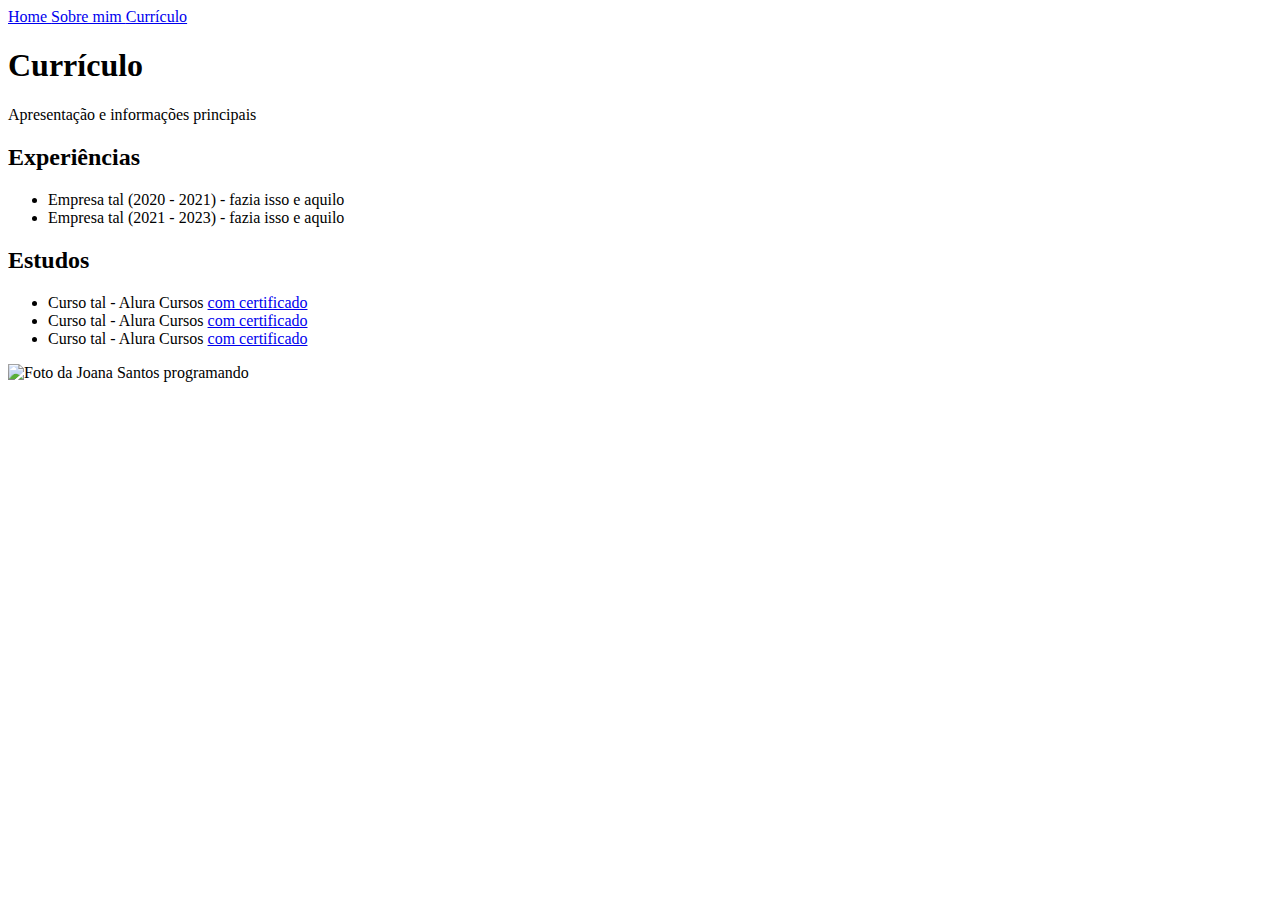
==== curriculo.html @ b30063c7 "Add files via upload" ====
<!DOCTYPE html>
<html lang="pt-br">
<head>
    <meta charset="UTF-8">
    <meta name="viewport" content="width=device-width, initial-scale=1.0">
    <link rel="stylesheet" href="./Style/style.css">
    <title> Currículo </title>
</head>
<body>
    <header class="cabecalho">
        <nav class= "cabecalho__menu">
            <a class="cabecalho__menu__link" href="index.html"> Home </a>
            <a class="cabecalho__menu__link" href="about.html"> Sobre mim </a>
            <a class="cabecalho__menu__link" href="curriculo.html"> Currículo </a>
        </nav>
    </header>
   
    <main class="apresentacao">
        <section class="apresentacao__conteudo">
            <h1 class="apresentacao__conteudo__titulo">Currículo</h1>
            <p class="apresentacao__conteudo__texto">
                Apresentação e informações principais
            </p>
            <h2 class="apresentacao__conteudo__titulo">Experiências</h2>
            <p class="apresentacao__conteudo__texto">
            <ul class="apresentacao__conteudo__texto">
                <li> Empresa tal (2020 - 2021) - fazia isso e aquilo </li>
                <li> Empresa tal (2021 - 2023) - fazia isso e aquilo </li>
            </ul>
            </p>
            <h2 class="apresentacao__conteudo__titulo">Estudos</h2>
            <div class="apresentacao__conteudo__texto">
            <ul class="apresentacao__conteudo__texto">
                <li>Curso tal - Alura Cursos <a href="linkdocertificado">com certificado</a> </li>
                <li>Curso tal - Alura Cursos <a href="linkdocertificado">com certificado</a></li>
                <li>Curso tal - Alura Cursos <a href="linkdocertificado">com certificado</a></li>
            </ul>
            </div>    
        </section>
        <img src="./assets/imagem.png" alt="Foto da Joana Santos programando">
    </main> 
</body>
</html>
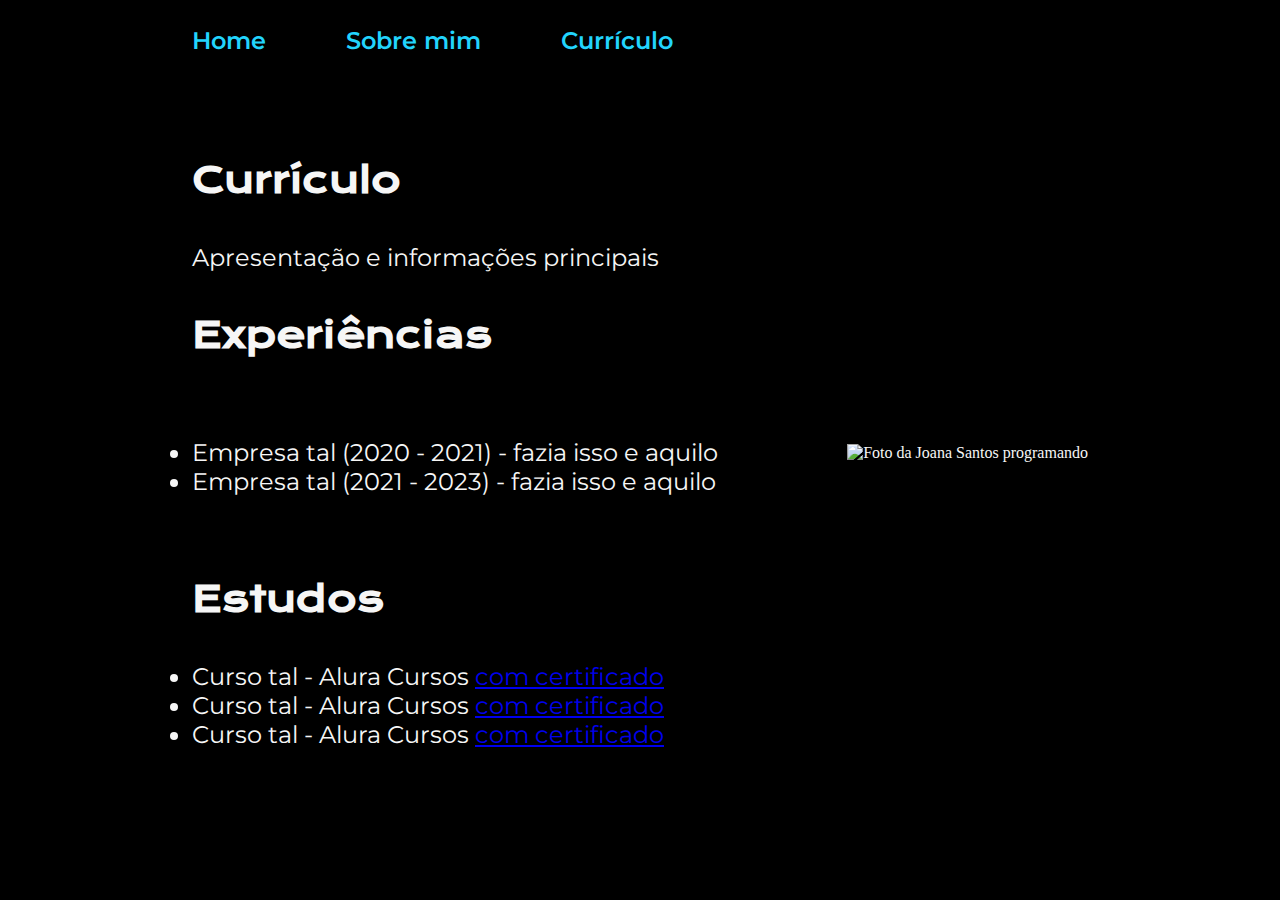
==== commit 72f76e4d: "atualizando arquivos" ====
--- a/curriculo.html
+++ b/curriculo.html
@@ -1,43 +1,43 @@
-<!DOCTYPE html>
-<html lang="pt-br">
-<head>
-    <meta charset="UTF-8">
-    <meta name="viewport" content="width=device-width, initial-scale=1.0">
-    <link rel="stylesheet" href="./Style/style.css">
-    <title> Currículo </title>
-</head>
-<body>
-    <header class="cabecalho">
-        <nav class= "cabecalho__menu">
-            <a class="cabecalho__menu__link" href="index.html"> Home </a>
-            <a class="cabecalho__menu__link" href="about.html"> Sobre mim </a>
-            <a class="cabecalho__menu__link" href="curriculo.html"> Currículo </a>
-        </nav>
-    </header>
-   
-    <main class="apresentacao">
-        <section class="apresentacao__conteudo">
-            <h1 class="apresentacao__conteudo__titulo">Currículo</h1>
-            <p class="apresentacao__conteudo__texto">
-                Apresentação e informações principais
-            </p>
-            <h2 class="apresentacao__conteudo__titulo">Experiências</h2>
-            <p class="apresentacao__conteudo__texto">
-            <ul class="apresentacao__conteudo__texto">
-                <li> Empresa tal (2020 - 2021) - fazia isso e aquilo </li>
-                <li> Empresa tal (2021 - 2023) - fazia isso e aquilo </li>
-            </ul>
-            </p>
-            <h2 class="apresentacao__conteudo__titulo">Estudos</h2>
-            <div class="apresentacao__conteudo__texto">
-            <ul class="apresentacao__conteudo__texto">
-                <li>Curso tal - Alura Cursos <a href="linkdocertificado">com certificado</a> </li>
-                <li>Curso tal - Alura Cursos <a href="linkdocertificado">com certificado</a></li>
-                <li>Curso tal - Alura Cursos <a href="linkdocertificado">com certificado</a></li>
-            </ul>
-            </div>    
-        </section>
-        <img src="./assets/imagem.png" alt="Foto da Joana Santos programando">
-    </main> 
-</body>
+<!DOCTYPE html>
+<html lang="pt-br">
+<head>
+    <meta charset="UTF-8">
+    <meta name="viewport" content="width=device-width, initial-scale=1.0">
+    <link rel="stylesheet" href="./Style/style.css">
+    <title> Currículo </title>
+</head>
+<body>
+    <header class="cabecalho">
+        <nav class= "cabecalho__menu">
+            <a class="cabecalho__menu__link" href="index.html"> Home </a>
+            <a class="cabecalho__menu__link" href="about.html"> Sobre mim </a>
+            <a class="cabecalho__menu__link" href="curriculo.html"> Currículo </a>
+        </nav>
+    </header>
+   
+    <main class="apresentacao">
+        <section class="apresentacao__conteudo">
+            <h1 class="apresentacao__conteudo__titulo">Currículo</h1>
+            <p class="apresentacao__conteudo__texto">
+                Apresentação e informações principais
+            </p>
+            <h2 class="apresentacao__conteudo__titulo">Experiências</h2>
+            <p class="apresentacao__conteudo__texto">
+            <ul class="apresentacao__conteudo__texto">
+                <li> Empresa tal (2020 - 2021) - fazia isso e aquilo </li>
+                <li> Empresa tal (2021 - 2023) - fazia isso e aquilo </li>
+            </ul>
+            </p>
+            <h2 class="apresentacao__conteudo__titulo">Estudos</h2>
+            <div class="apresentacao__conteudo__texto">
+            <ul class="apresentacao__conteudo__texto">
+                <li>Curso tal - Alura Cursos <a href="linkdocertificado">com certificado</a> </li>
+                <li>Curso tal - Alura Cursos <a href="linkdocertificado">com certificado</a></li>
+                <li>Curso tal - Alura Cursos <a href="linkdocertificado">com certificado</a></li>
+            </ul>
+            </div>    
+        </section>
+        <img src="./assets/imagem.png" alt="Foto da Joana Santos programando">
+    </main> 
+</body>
 </html>--- a/Style/style.css
+++ b/Style/style.css
@@ -0,0 +1,102 @@
+@import url('https://fonts.googleapis.com/css2?family=Krona+One&family=Montserrat:wght@400;600&display=swap');
+
+*{
+    margin: 0;
+    padding: 0;
+}
+
+body{
+   /* height: 100vh;*/
+    box-sizing: border-box;
+    background-color: #000000;
+    color: #F6F6F6;
+}
+
+.cabecalho{
+    padding: 2% 0% 0% 15%;
+}
+
+.cabecalho__menu{
+    display: flex;
+    gap: 80px;
+}
+.cabecalho__menu__link{
+    font-family: 'montserrat', sans-serif;
+    font-size: 24px;
+    font-weight: 600;
+    color: #22D4FD;
+    padding: auto;
+    text-decoration: none;
+}
+
+.apresentacao{
+    /*margin: 10% 15%;*/
+    padding: 8% 15%;
+    display: flex;
+    align-items: center;
+    justify-content: space-between;
+}
+.apresentacao__conteudo{
+    width: 615px;
+    display: flex;
+    flex-direction: column;
+    gap: 40px;
+}
+
+.apresentacao__conteudo__titulo{
+    font-size: 36px;
+    font-family: 'Krona One', sans-serif;
+}
+
+.titulo-destaque{
+    color: #22D4FD;
+}
+
+.apresentacao__conteudo__texto{
+    font-size: 24px;
+    font-family: 'Montserrat', sans-serif;
+
+        text-decoration: none;  
+
+}
+
+.apresentacao__links{
+    display: flex;
+    flex-direction: column;
+    justify-content: space-between;
+    align-items: center;
+    gap: 32px;
+}
+.apresentacao__links__subtitulo{
+    font-family: 'Krona One', sans-serif;
+    font-weight: 400;
+    font-size: 24px;
+}
+.apresentacao__links__link{
+    /* background-color: #22D4FD; */
+    display: flex;
+    justify-content: center;
+    gap: 16px;
+    border: 2px solid #22D4FD;
+    width: 378px;
+    text-align: center;
+    border-radius: 8px;
+    font-size: 24px;
+    font-weight: 600;
+    padding: 21.5px 0;
+    text-decoration: none;
+    color: #F6F6F6;
+    font-family: 'Montserrat', sans-serif;
+}
+.apresentacao__links__link:hover{
+    background-color: #272727;
+}
+.rodape{
+        padding: 24px;
+        text-align: center;
+        color:#000000;
+        background-color: #22D4FD;
+        font-family: 'Montserrat', sans-serif;
+        font-size: 24px;
+        font-weight: 400;
+}
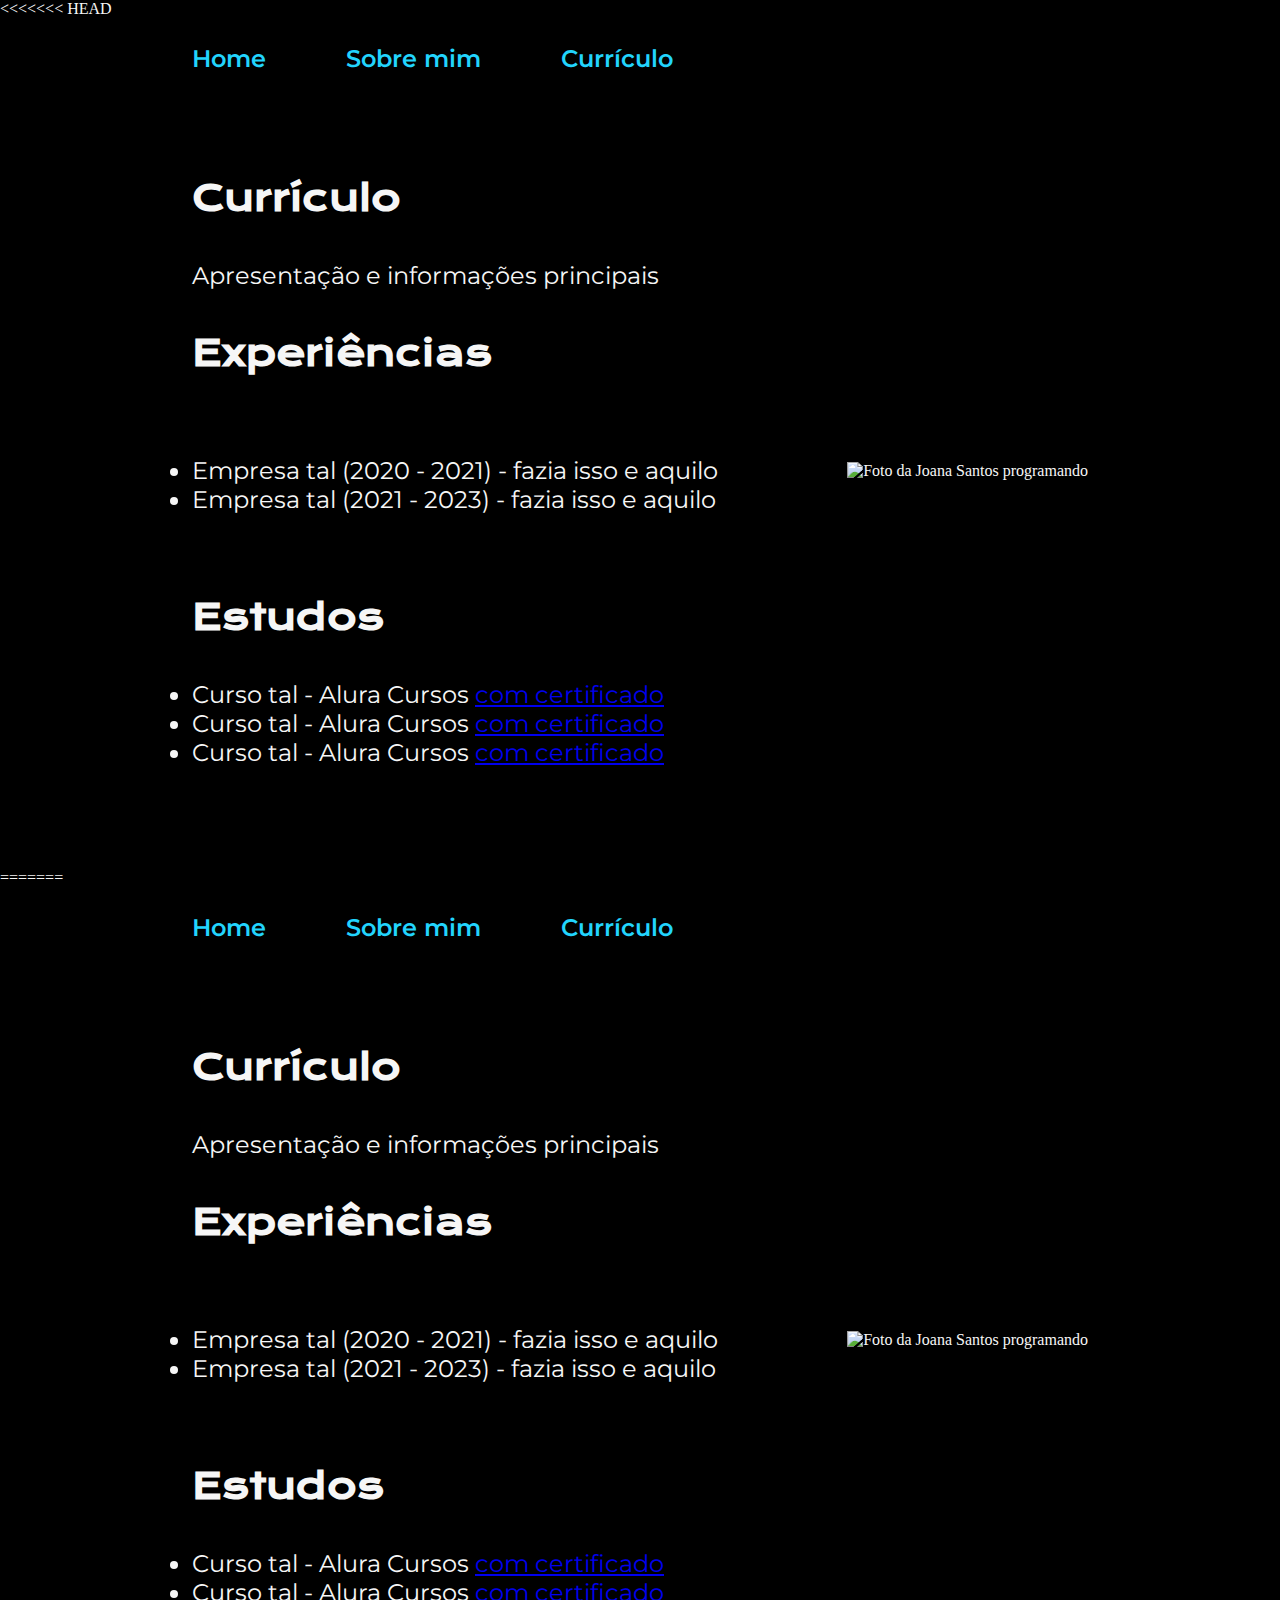
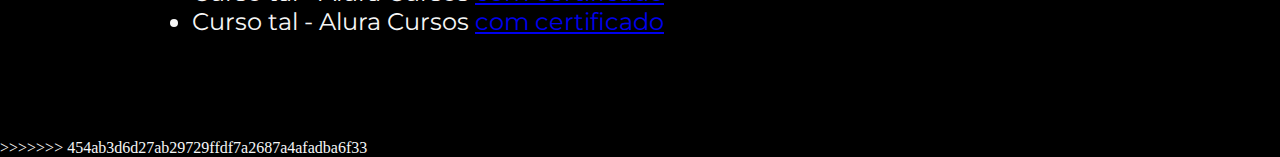
==== commit e83883c4: "Add files via upload" ====
--- a/curriculo.html
+++ b/curriculo.html
@@ -1,3 +1,4 @@
+<<<<<<< HEAD
 <!DOCTYPE html>
 <html lang="pt-br">
 <head>
@@ -40,4 +41,48 @@
         <img src="./assets/imagem.png" alt="Foto da Joana Santos programando">
     </main> 
 </body>
+=======
+<!DOCTYPE html>
+<html lang="pt-br">
+<head>
+    <meta charset="UTF-8">
+    <meta name="viewport" content="width=device-width, initial-scale=1.0">
+    <link rel="stylesheet" href="./Style/style.css">
+    <title> Currículo </title>
+</head>
+<body>
+    <header class="cabecalho">
+        <nav class= "cabecalho__menu">
+            <a class="cabecalho__menu__link" href="index.html"> Home </a>
+            <a class="cabecalho__menu__link" href="about.html"> Sobre mim </a>
+            <a class="cabecalho__menu__link" href="curriculo.html"> Currículo </a>
+        </nav>
+    </header>
+   
+    <main class="apresentacao">
+        <section class="apresentacao__conteudo">
+            <h1 class="apresentacao__conteudo__titulo">Currículo</h1>
+            <p class="apresentacao__conteudo__texto">
+                Apresentação e informações principais
+            </p>
+            <h2 class="apresentacao__conteudo__titulo">Experiências</h2>
+            <p class="apresentacao__conteudo__texto">
+            <ul class="apresentacao__conteudo__texto">
+                <li> Empresa tal (2020 - 2021) - fazia isso e aquilo </li>
+                <li> Empresa tal (2021 - 2023) - fazia isso e aquilo </li>
+            </ul>
+            </p>
+            <h2 class="apresentacao__conteudo__titulo">Estudos</h2>
+            <div class="apresentacao__conteudo__texto">
+            <ul class="apresentacao__conteudo__texto">
+                <li>Curso tal - Alura Cursos <a href="linkdocertificado">com certificado</a> </li>
+                <li>Curso tal - Alura Cursos <a href="linkdocertificado">com certificado</a></li>
+                <li>Curso tal - Alura Cursos <a href="linkdocertificado">com certificado</a></li>
+            </ul>
+            </div>    
+        </section>
+        <img src="./assets/imagem.png" alt="Foto da Joana Santos programando">
+    </main> 
+</body>
+>>>>>>> 454ab3d6d27ab29729ffdf7a2687a4afadba6f33
 </html>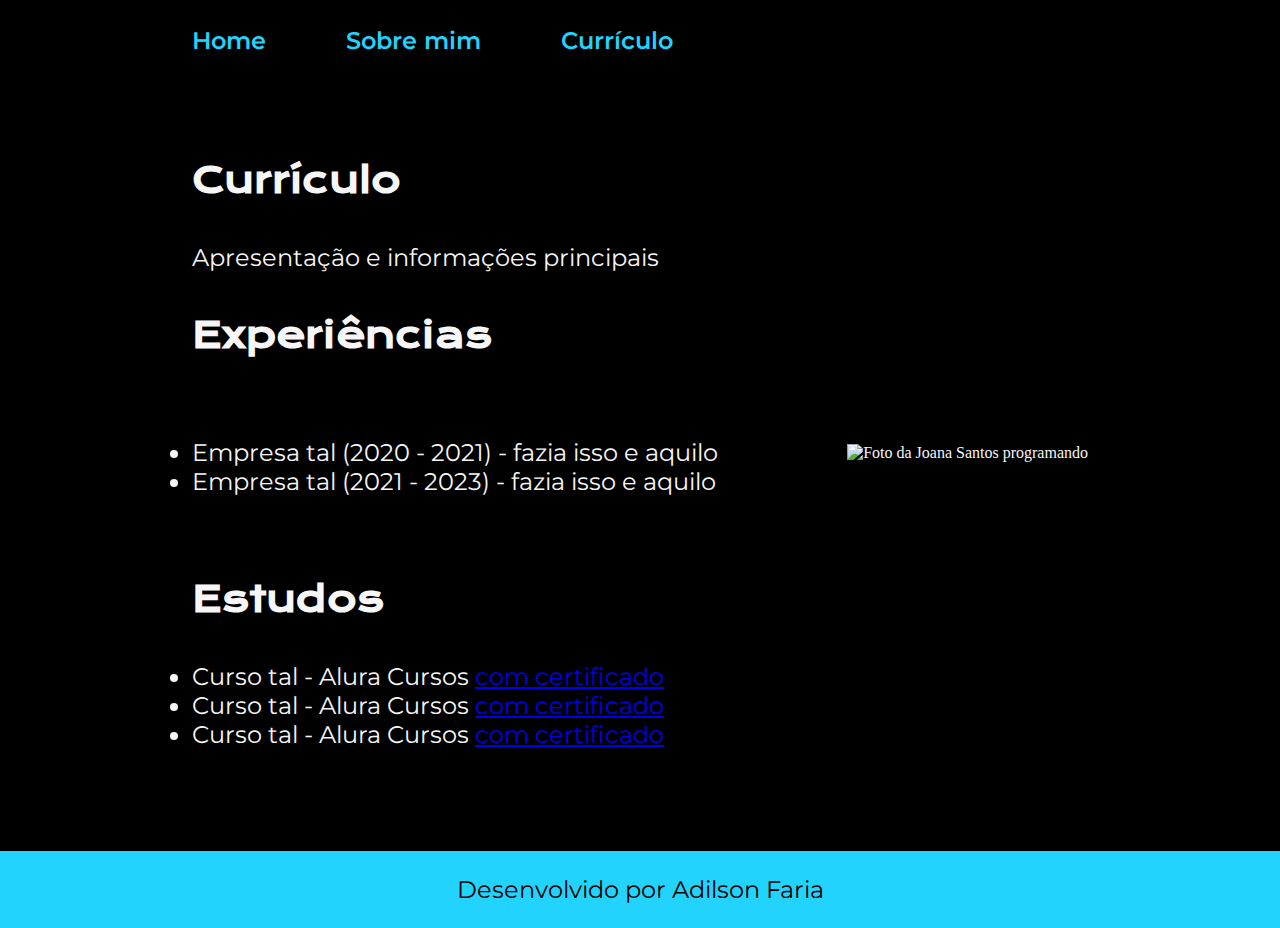
==== commit ce4945f3: "ajustes" ====
--- a/curriculo.html
+++ b/curriculo.html
@@ -1,4 +1,4 @@
-<<<<<<< HEAD
+
 <!DOCTYPE html>
 <html lang="pt-br">
 <head>
@@ -40,49 +40,8 @@
         </section>
         <img src="./assets/imagem.png" alt="Foto da Joana Santos programando">
     </main> 
+    <footer class="rodape"> 
+        <p> Desenvolvido por Adilson Faria</p>
+    </footer>
 </body>
-=======
-<!DOCTYPE html>
-<html lang="pt-br">
-<head>
-    <meta charset="UTF-8">
-    <meta name="viewport" content="width=device-width, initial-scale=1.0">
-    <link rel="stylesheet" href="./Style/style.css">
-    <title> Currículo </title>
-</head>
-<body>
-    <header class="cabecalho">
-        <nav class= "cabecalho__menu">
-            <a class="cabecalho__menu__link" href="index.html"> Home </a>
-            <a class="cabecalho__menu__link" href="about.html"> Sobre mim </a>
-            <a class="cabecalho__menu__link" href="curriculo.html"> Currículo </a>
-        </nav>
-    </header>
-   
-    <main class="apresentacao">
-        <section class="apresentacao__conteudo">
-            <h1 class="apresentacao__conteudo__titulo">Currículo</h1>
-            <p class="apresentacao__conteudo__texto">
-                Apresentação e informações principais
-            </p>
-            <h2 class="apresentacao__conteudo__titulo">Experiências</h2>
-            <p class="apresentacao__conteudo__texto">
-            <ul class="apresentacao__conteudo__texto">
-                <li> Empresa tal (2020 - 2021) - fazia isso e aquilo </li>
-                <li> Empresa tal (2021 - 2023) - fazia isso e aquilo </li>
-            </ul>
-            </p>
-            <h2 class="apresentacao__conteudo__titulo">Estudos</h2>
-            <div class="apresentacao__conteudo__texto">
-            <ul class="apresentacao__conteudo__texto">
-                <li>Curso tal - Alura Cursos <a href="linkdocertificado">com certificado</a> </li>
-                <li>Curso tal - Alura Cursos <a href="linkdocertificado">com certificado</a></li>
-                <li>Curso tal - Alura Cursos <a href="linkdocertificado">com certificado</a></li>
-            </ul>
-            </div>    
-        </section>
-        <img src="./assets/imagem.png" alt="Foto da Joana Santos programando">
-    </main> 
-</body>
->>>>>>> 454ab3d6d27ab29729ffdf7a2687a4afadba6f33
 </html>